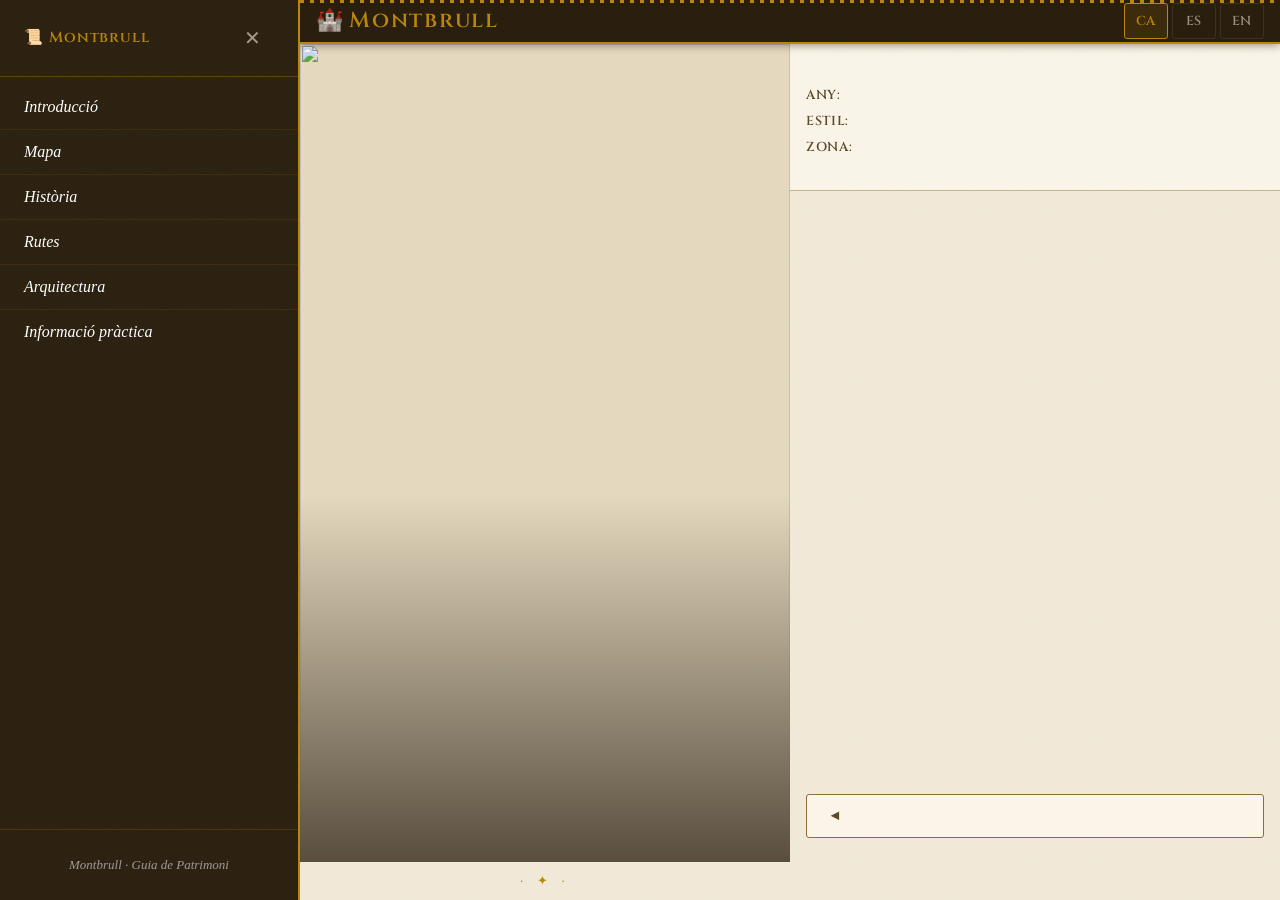
==== punt-interes.html @ 69610f84 "test" ====
<!DOCTYPE html>
<html lang="ca">
<head>
    <meta charset="UTF-8">
    <meta name="viewport" content="width=device-width, initial-scale=1">
    <!--
        El contingut d'aquesta pàgina depèn del paràmetre ?pi= de la URL.
        El JS actualitzarà <title>, <meta name="description"> i tots els
        camps de la fitxa en carregar via renderitzarFitxaPunt().
    -->
    <meta name="description" content="Fitxa d'un punt d'interès de Montbrull.">
    <meta name="theme-color" content="#2a1f0e">

    <title>Punt d'interès — Montbrull</title>

    <link rel="icon" href="data:image/svg+xml,<svg xmlns='http://www.w3.org/2000/svg' viewBox='0 0 100 100'><text y='.9em' font-size='90'>🏰</text></svg>">
    <link rel="stylesheet" href="estils.css">
</head>
<body>

    <!-- ============================================================
         MENÚ LATERAL
         Idèntic a index.html i zona.html.
         ============================================================ -->
    <nav id="menu-lateral"
         aria-label="Menú principal"
         aria-hidden="true">

        <div id="capçalera-menu">
            <span class="titol-menu">Montbrull</span>
            <button id="boto-tancar-menu"
                    aria-label="Tancar menú">✕</button>
        </div>

        <ul role="list">
            <li>
                <button data-seccio="introduccio"
                        aria-controls="seccio-contingut"
                        aria-expanded="false">
                    Introducció
                </button>
            </li>
            <li>
                <button data-seccio="mapa"
                        aria-current="false">
                    Mapa
                </button>
            </li>
            <li>
                <button data-seccio="historia"
                        aria-controls="seccio-contingut"
                        aria-expanded="false">
                    Història
                </button>
            </li>
            <li>
                <button data-seccio="rutes"
                        aria-controls="seccio-contingut"
                        aria-expanded="false">
                    Rutes
                </button>
            </li>
            <li>
                <button data-seccio="arquitectura"
                        aria-controls="seccio-contingut"
                        aria-expanded="false">
                    Arquitectura
                </button>
            </li>
            <li>
                <button data-seccio="informacio-practica"
                        aria-controls="seccio-contingut"
                        aria-expanded="false">
                    Informació pràctica
                </button>
            </li>
        </ul>

        <p id="peu-menu">Montbrull · Guia de Patrimoni</p>

    </nav><!-- /menu-lateral -->


    <div id="coberta-menu"
         aria-hidden="true"
         role="presentation"></div>


    <!-- ============================================================
         CONTINGUT PRINCIPAL
         ============================================================ -->
    <main id="contingut-principal">

        <!-- Capçalera sticky -->
        <header id="capçalera-principal">

            <button id="boto-menu"
                    aria-label="Obrir menú"
                    aria-controls="menu-lateral"
                    aria-expanded="false">☰</button>

            <h1 id="titol-poble">Montbrull</h1>

            <div id="selector-idioma"
                 role="group"
                 aria-label="Selecció d'idioma">
                <button data-idioma="ca"
                        aria-pressed="true"
                        aria-label="Català">CA</button>
                <button data-idioma="es"
                        aria-pressed="false"
                        aria-label="Castellà">ES</button>
                <button data-idioma="en"
                        aria-pressed="false"
                        aria-label="English">EN</button>
            </div>

        </header><!-- /capçalera-principal -->


        <!-- ========================================================
             FITXA DEL PUNT D'INTERÈS
             <article> és l'element semàntic correcte: la fitxa és
             un contingut autònom que té sentit per si mateix.
             Tot el contingut l'omple renderitzarFitxaPunt().
             ======================================================== -->
        <article id="fitxa-punt-interes"
                 aria-labelledby="nom-punt">

            <!-- ====================================================
                 IMATGE DESTACADA
                 src i alt els omple el JS (alt = nom del PI en
                 l'idioma actiu). L'onerror del JS substitueix la
                 imatge per un placeholder emoji si no existeix.
                 ==================================================== -->
            <div id="contenidor-imatge">
                <!--
                    src buit intencionadament: el JS el defineix.
                    Si el navegador intenta carregar src="" alguns
                    navegadors fan una petició al document arrel —
                    per evitar-ho usem src="data:," (URI mínima vàlida
                    que no dispara cap petició de xarxa).
                -->
                <img id="imatge-punt"
                     src="data:,"
                     alt=""
                     loading="eager"
                     decoding="async">
            </div><!-- /contenidor-imatge -->


            <!-- ====================================================
                 DETALLS: NOM, METADADES I ESTRELLES
                 ==================================================== -->
            <section id="detalls-punt"
                     aria-label="Informació del punt d'interès">

                <!-- El JS omple textContent d'aquest h1 -->
                <h1 id="nom-punt" aria-live="polite"></h1>

                <!--
                    Llista de definicions: etiqueta → valor.
                    Les <dt> usen data-i18n perquè el JS les tradueixi.
                    Les <dd> les omple el JS directament per id.
                -->
                <dl>
                    <dt data-i18n="any-construccio">Any:</dt>
                    <dd id="any-construccio"></dd>

                    <dt data-i18n="estil-arquitectonic">Estil:</dt>
                    <dd id="estil-arquitectonic"></dd>

                    <dt data-i18n="zona-pertany">Zona:</dt>
                    <dd id="zona-pertany"></dd>
                </dl>

                <!--
                    Bloc d'estrelles:
                    · role="img" → el lector de pantalla l'anuncia com a imatge
                    · aria-label → el JS hi posa "2 de 3 estrelles" (traduït)
                    · innerHTML  → el JS hi insereix les <span> de les estrelles
                                   i el badge de rellevància
                -->
                <div id="estrelles-rellevancia"
                     role="img"
                     aria-label=""></div>

            </section><!-- /detalls-punt -->


            <!-- ====================================================
                 DESCRIPCIÓ
                 El JS omple textContent de #text-descripcio
                 (mai innerHTML per seguretat: el text ve de dades).
                 La primera lletra capital la fa el CSS (::first-letter).
                 ==================================================== -->
            <section id="descripcio-punt"
                     aria-label="Descripció">

                <p id="text-descripcio" aria-live="polite"></p>

            </section><!-- /descripcio-punt -->


            <!-- ====================================================
                 SEPARADOR ORNAMENTAL
                 Decoració pura, invisible per a lectors de pantalla.
                 ==================================================== -->
            <div class="separador-ornamental" aria-hidden="true"></div>


            <!-- ====================================================
                 BOTÓ TORNAR
                 Torna a la pàgina anterior del historial.
                 El text el tradueix el JS via UI['tornar'].
                 Accessible amb teclat sense JS gràcies a onclick.
                 ==================================================== -->
            <button id="boto-tornar"
                    onclick="history.back()"
                    aria-label="Tornar a la llista de punts d'interès">
                <!-- El JS omple el textContent amb "◂ Tornar" traduït -->
            </button>

        </article><!-- /fitxa-punt-interes -->


        <!-- ========================================================
             SECCIÓ DE CONTINGUT DEL MENÚ LATERAL
             Apareix quan l'usuari obra una secció del menú.
             ======================================================== -->
        <section id="seccio-contingut"
                 aria-live="polite"
                 aria-atomic="false"
                 hidden>
        </section><!-- /seccio-contingut -->


    </main><!-- /contingut-principal -->


    <!-- ============================================================
         AVÍS SENSE JAVASCRIPT
         ============================================================ -->
    <noscript>
        <div style="padding:1.5rem;background:#f2ead8;border:2px solid #8b2e0a;
                    font-family:Georgia,serif;color:#1e1408;text-align:center;
                    position:fixed;top:0;left:0;right:0;z-index:9999;">
            <p lang="ca">⚠️ Aquesta aplicació requereix JavaScript per funcionar.</p>
            <p lang="es">⚠️ Esta aplicación requiere JavaScript para funcionar.</p>
            <p lang="en">⚠️ This application requires JavaScript to work.</p>
        </div>
    </noscript>


    <!-- ============================================================
         SCRIPTS — ordre obligatori: traduccions → zones → punts → funcions
         ============================================================ -->
    <script src="dades/traduccions.js"></script>
    <script src="dades/zones.js"></script>
    <script src="dades/punts.js"></script>
    <script src="funcions.js"></script>

</body>
</html>
---- estils.css ----
/* ============================================================
   estils.css — Montbrull, Guia de Punts d'Interès
   Ordre: variables → reset → base → components → utilitats
          → media queries
   Convenció: kebab-case en català, valors en rem excepte
   píxels de touch-target i z-index.
   ============================================================ */


/* ============================================================
   1. VARIABLES GLOBALS
   Modificar aquí per personalitzar tot l'aspecte visual.
   ============================================================ */

@import url('https://fonts.googleapis.com/css2?family=MedievalSharp&family=IM+Fell+English:ital@0;1&family=Cinzel:wght@400;600&display=swap');

:root {
    /* --- Paleta principal: pergamí i tinta vella --- */
    --color-fons:               #f2ead8;   /* pergamí clar */
    --color-fons-fosc:          #e4d8be;   /* pergamí fosc, superfícies elevades */
    --color-fons-menu:          #2a1f0e;   /* fusta de noguera */
    --color-text:               #1e1408;   /* tinta sèpia molt fosca */
    --color-text-suau:          #5c4a2a;   /* tinta sèpia mitjana */
    --color-text-invertit:      #f2ead8;   /* text sobre fons fosc */
    --color-text-menu:          #ffffff;   /* blanc pur: text del menú lateral */
    --color-accent:             #8b2e0a;   /* vermell oxid, tinta roja de scriptorium */
    --color-accent-clar:        #c4571e;   /* vermell clar, hover */
    --color-accent-or:          #b8860b;   /* or vell, detalls decoratius */
    --color-accent-or-clar:     #d4a820;   /* or brillant, hover */
    --color-superficie:         #faf5e8;   /* blanc pergamí, targetes */
    --color-vora:               #c8b48a;   /* vora pergamí */
    --color-vora-forta:         #8b6e3a;   /* vora marró */
    --color-ombra:              rgba(30, 20, 8, 0.18);
    --color-ombra-forta:        rgba(30, 20, 8, 0.40);
    --color-coberta:            rgba(20, 12, 4, 0.65);  /* fons fosc menú obert */

    /* --- Colors estrelles de rellevància --- */
    --color-estrella-activa:    #b8860b;   /* or vell */
    --color-estrella-buida:     #c8b48a;   /* pergamí fosc */

    /* --- Colors zones del mapa (per a SVG fill) --- */
    --color-zona-centre:        rgba(139, 46, 10,  0.18);
    --color-zona-moli:          rgba(15,  90, 60,  0.18);
    --color-zona-castell:       rgba(60,  40, 100, 0.18);
    --color-zona-vinyes:        rgba(80,  110, 20, 0.18);
    --color-zona-hover:         rgba(184, 134, 11, 0.30);

    /* --- Tipografia --- */
    --font-titol:    'Cinzel', 'Palatino Linotype', 'Book Antiqua', serif;
    --font-cos:      'IM Fell English', 'Palatino Linotype', Georgia, serif;
    --font-mono:     'Courier New', Courier, monospace;

    --mida-text-base:    1rem;        /* 16px */
    --mida-text-petit:   0.8125rem;   /* ~13px */
    --mida-text-mitja:   0.9375rem;   /* 15px */
    --mida-text-gran:    1.1875rem;   /* ~19px */
    --mida-titol-petit:  1.375rem;    /* ~22px */
    --mida-titol:        1.875rem;    /* 30px */
    --mida-titol-gran:   2.5rem;      /* 40px */
    --alçada-linia:      1.7;

    /* --- Espaiat --- */
    --espai-xs:     0.25rem;
    --espai-petit:  0.5rem;
    --espai-mitja:  1rem;
    --espai-gran:   1.5rem;
    --espai-extra:  2.25rem;
    --espai-doble:  3.5rem;

    /* --- Touch targets (accessibilitat mòbil, mínim 44px) --- */
    --mida-touch:   44px;

    /* --- Menú lateral --- */
    --amplada-menu:    288px;
    --durada-animacio: 260ms;
    --corba-animacio:  cubic-bezier(0.4, 0, 0.2, 1);

    /* --- Vores i radis --- */
    --radi-petit:   3px;
    --radi-mitja:   6px;
    --radi-gran:    10px;
    --amplada-vora: 1px;

    /* --- Decoració: patró de textura (SVG inline com a data URI) --- */
    --textura-fons: url("data:image/svg+xml,%3Csvg xmlns='http://www.w3.org/2000/svg' width='60' height='60'%3E%3Cfilter id='n'%3E%3CfeTurbulence type='fractalNoise' baseFrequency='0.9' numOctaves='4' stitchTiles='stitch'/%3E%3C/filter%3E%3Crect width='60' height='60' filter='url(%23n)' opacity='0.035'/%3E%3C/svg%3E");

    /* --- Z-index escala --- */
    --z-mapa:       1;
    --z-marcadors:  2;
    --z-coberta:    90;
    --z-menu:       100;
    --z-capçalera:  50;
}


/* ============================================================
   2. RESET I NORMALITZACIÓ
   ============================================================ */

*,
*::before,
*::after {
    box-sizing: border-box;
    margin: 0;
    padding: 0;
}

html {
    font-size: 16px;
    scroll-behavior: smooth;
    -webkit-text-size-adjust: 100%;  /* evita zoom de text iOS en rotar */
    text-size-adjust: 100%;
}

body {
    font-family:      var(--font-cos);
    font-size:        var(--mida-text-base);
    line-height:      var(--alçada-linia);
    color:            var(--color-text);
    background-color: var(--color-fons);
    background-image: var(--textura-fons);
    min-height:       100dvh;
    overflow-x:       hidden;
}

img,
svg {
    display: block;
    max-width: 100%;
}

ul, ol {
    list-style: none;
}

button {
    font-family: inherit;
    font-size:   inherit;
    color:       inherit;
    background:  none;
    border:      none;
    cursor:      pointer;
    line-height: inherit;
}

a {
    color: var(--color-accent);
    text-decoration: underline;
    text-underline-offset: 3px;
}

a:hover {
    color: var(--color-accent-clar);
}

/*
   L'atribut `hidden` ha de guanyar sempre.
   Cal !important perquè els selectors d'ID amb `display:flex`
   (#capçalera-zona, #barra-filtre…) tenen més especificitat que la
   regla `[hidden] { display: none }` del navegador i, sense això,
   els elements amagats seguirien sent visibles.
*/
[hidden] {
    display: none !important;
}

/* Focus visible per a tots els elements interactius */
:focus-visible {
    outline:        2px solid var(--color-accent-or);
    outline-offset: 3px;
    border-radius:  var(--radi-petit);
}

/* Zoom de text iOS: inputs sempre 16px */
input,
select,
textarea {
    font-size: 16px;
    font-family: var(--font-cos);
}

/* Redueix moviment per a usuaris sensibles */
@media (prefers-reduced-motion: reduce) {
    *,
    *::before,
    *::after {
        animation-duration:   0.01ms !important;
        transition-duration:  0.01ms !important;
    }
}


/* ============================================================
   3. TIPOGRAFIA BASE
   ============================================================ */

h1, h2, h3, h4 {
    font-family:  var(--font-titol);
    font-weight:  600;
    line-height:  1.25;
    color:        var(--color-text);
    letter-spacing: 0.02em;
}

h1 { font-size: var(--mida-titol); }
h2 { font-size: var(--mida-titol-petit); }
h3 { font-size: var(--mida-text-gran); font-weight: 400; }
h4 { font-size: var(--mida-text-base); font-weight: 400; letter-spacing: 0.06em; text-transform: uppercase; }

p {
    max-width: 65ch;
    margin-bottom: var(--espai-mitja);
}

p:last-child {
    margin-bottom: 0;
}

/* Cursiva per a atribucions i cites */
em {
    font-style: italic;
    color: var(--color-text-suau);
}

/* Separador decoratiu medieval: ❧ o ✦ */
hr {
    border: none;
    text-align: center;
    color: var(--color-accent-or);
    font-size: var(--mida-text-gran);
    margin: var(--espai-gran) 0;
}

hr::before {
    content: '✦';
    display: inline-block;
    letter-spacing: 0.5em;
}


/* ============================================================
   4. COMPONENT: CAPÇALERA PRINCIPAL
   ============================================================ */

#capçalera-principal {
    position:       sticky;
    top:            0;
    z-index:        var(--z-capçalera);
    display:        flex;
    align-items:    center;
    gap:            var(--espai-mitja);
    padding:        0 var(--espai-mitja);
    height:         var(--mida-touch);
    min-height:     var(--mida-touch);
    background-color: var(--color-fons-menu);
    border-bottom:  2px solid var(--color-accent-or);
    /* Ornament superior: filera de punts daurats */
    box-shadow:     0 2px 8px var(--color-ombra-forta);
}

#capçalera-principal::before {
    content: '';
    position: absolute;
    top: 0; left: 0; right: 0;
    height: 3px;
    background: repeating-linear-gradient(
        to right,
        var(--color-accent-or) 0px,
        var(--color-accent-or) 4px,
        transparent 4px,
        transparent 10px
    );
}

#titol-poble {
    font-family:    var(--font-titol);
    font-size:      var(--mida-text-gran);
    font-weight:    600;
    color:          var(--color-accent-or);
    letter-spacing: 0.08em;
    flex:           1;
    white-space:    nowrap;
    overflow:       hidden;
    text-overflow:  ellipsis;
}

/* Emoji de bandera/blasó davant del títol */
#titol-poble::before {
    content: '🏰 ';
    font-size: 1em;
    letter-spacing: 0;
}


/* ============================================================
   5. COMPONENT: BOTÓ MENÚ (hamburguesa)
   ============================================================ */

#boto-menu {
    display:        flex;
    align-items:    center;
    justify-content: center;
    min-width:      var(--mida-touch);
    min-height:     var(--mida-touch);
    font-size:      1.375rem;
    color:          var(--color-text-invertit);
    border-radius:  var(--radi-petit);
    transition:     color var(--durada-animacio) ease,
                    background-color var(--durada-animacio) ease;
    flex-shrink:    0;
}

#boto-menu:hover,
#boto-menu:focus-visible {
    color:            var(--color-accent-or);
    background-color: rgba(255, 255, 255, 0.08);
}


/* ============================================================
   6. COMPONENT: SELECTOR D'IDIOMA
   ============================================================ */

#selector-idioma {
    display:   flex;
    gap:       var(--espai-xs);
    flex-shrink: 0;
}

#selector-idioma button {
    min-width:      var(--mida-touch);
    min-height:     calc(var(--mida-touch) - 8px);
    padding:        0 var(--espai-petit);
    font-family:    var(--font-titol);
    font-size:      var(--mida-text-petit);
    font-weight:    600;
    letter-spacing: 0.06em;
    color:          var(--color-text-invertit);
    border:         1px solid rgba(255, 255, 255, 0.15);
    border-radius:  var(--radi-petit);
    opacity:        0.55;
    transition:     opacity var(--durada-animacio) ease,
                    border-color var(--durada-animacio) ease,
                    color var(--durada-animacio) ease;
}

#selector-idioma button:hover {
    opacity: 0.85;
    border-color: rgba(255, 255, 255, 0.35);
}

#selector-idioma button[aria-pressed="true"] {
    opacity:         1;
    color:           var(--color-accent-or);
    border-color:    var(--color-accent-or);
    background-color: rgba(184, 134, 11, 0.12);
}


/* ============================================================
   7. COMPONENT: MENÚ LATERAL (drawer)
   ============================================================ */

/* --- Coberta fosca darrere el menú (mòbil) --- */
#coberta-menu {
    display:          none;
    position:         fixed;
    inset:            0;
    background-color: var(--color-coberta);
    z-index:          var(--z-coberta);
    opacity:          0;
    transition:       opacity var(--durada-animacio) var(--corba-animacio);
}

#coberta-menu.visible {
    display: block;
}

#coberta-menu.activa {
    opacity: 1;
}

/* --- Drawer --- */
#menu-lateral {
    position:         fixed;
    top:              0;
    left:             0;
    height:           100%;
    width:            var(--amplada-menu);
    background-color: var(--color-fons-menu);
    background-image: var(--textura-fons);
    border-right:     2px solid var(--color-accent-or);
    transform:        translateX(-100%);
    transition:       transform var(--durada-animacio) var(--corba-animacio);
    z-index:          var(--z-menu);
    overflow-y:       auto;
    overscroll-behavior: contain;
    display:          flex;
    flex-direction:   column;
}

/* Ornament vertical esquerre (filera de diamants) */
#menu-lateral::after {
    content: '';
    position: absolute;
    top: 0; right: -2px; bottom: 0;
    width: 2px;
    background: repeating-linear-gradient(
        to bottom,
        var(--color-accent-or) 0px,
        var(--color-accent-or) 4px,
        transparent 4px,
        transparent 12px
    );
    pointer-events: none;
}

#menu-lateral.obert {
    transform: translateX(0);
}

/* --- Capçalera del menú --- */
#capçalera-menu {
    display:     flex;
    align-items: center;
    justify-content: space-between;
    padding:     var(--espai-mitja) var(--espai-gran);
    border-bottom: 1px solid rgba(184, 134, 11, 0.35);
    min-height:  var(--mida-touch);
    flex-shrink: 0;
}

#capçalera-menu .titol-menu {
    font-family:    var(--font-titol);
    font-size:      var(--mida-text-mitja);
    font-weight:    600;
    color:          var(--color-accent-or);
    letter-spacing: 0.06em;
}

/* Emoji de pergamí davant del nom del menú */
#capçalera-menu .titol-menu::before {
    content: '📜 ';
}

#boto-tancar-menu {
    min-width:  var(--mida-touch);
    min-height: var(--mida-touch);
    display:    flex;
    align-items: center;
    justify-content: center;
    font-size:  1.25rem;
    color:      var(--color-text-invertit);
    opacity:    0.6;
    border-radius: var(--radi-petit);
    transition: opacity var(--durada-animacio) ease;
}

#boto-tancar-menu:hover,
#boto-tancar-menu:focus-visible {
    opacity: 1;
    color: var(--color-accent-or);
}

/* --- Llista de navegació del menú --- */
#menu-lateral ul {
    padding: var(--espai-petit) 0;
    flex: 1;
}

#menu-lateral ul li {
    border-bottom: 1px solid rgba(184, 134, 11, 0.12);
}

#menu-lateral ul li:last-child {
    border-bottom: none;
}

#menu-lateral ul li button {
    display:     flex;
    align-items: center;
    gap:         var(--espai-mitja);
    width:       100%;
    min-height:  var(--mida-touch);
    padding:     var(--espai-petit) var(--espai-gran);
    font-family: var(--font-cos);
    font-size:   var(--mida-text-base);
    font-style:  italic;
    /* Blanc pur per a màxima llegibilitat sobre el fons fosc del menú */
    color:       var(--color-text-menu);
    text-align:  left;
    transition:  color var(--durada-animacio) ease,
                 background-color var(--durada-animacio) ease,
                 padding-left var(--durada-animacio) ease;
}

/*
   Icona de cada secció.
   IMPORTANT: l'emoji l'insereix funcions.js dins d'un <span class="icona-seccio">
   llegint EMOJIS_SECCIONS. NO s'ha d'afegir també per CSS amb ::before,
   o l'emoji apareixeria duplicat.
*/
#menu-lateral ul li button .icona-seccio {
    font-style:  normal;
    font-size:   1.15em;
    flex-shrink: 0;
    opacity:     0.85;
    transition:  opacity var(--durada-animacio) ease;
}

#menu-lateral ul li button:hover,
#menu-lateral ul li button:focus-visible,
#menu-lateral ul li button[aria-current="true"] {
    color:            var(--color-accent-or-clar);
    background-color: rgba(184, 134, 11, 0.16);
    padding-left:     calc(var(--espai-gran) + var(--espai-petit));
}

/*
   La secció activa porta, a més, una barra daurada a l'esquerra
   perquè es distingeixi de l'estat de hover.
*/
#menu-lateral ul li button[aria-current="true"] {
    box-shadow: inset 3px 0 0 var(--color-accent-or);
    font-style: normal;
    font-weight: 600;
}

#menu-lateral ul li button:hover .icona-seccio,
#menu-lateral ul li button:focus-visible .icona-seccio,
#menu-lateral ul li button[aria-current="true"] .icona-seccio {
    opacity: 1;
}

/* Peu del menú: crèdits / versió */
#peu-menu {
    padding:     var(--espai-gran);
    border-top:  1px solid rgba(184, 134, 11, 0.20);
    font-size:   var(--mida-text-petit);
    color:       rgba(255, 255, 255, 0.55);
    text-align:  center;
    font-style:  italic;
    flex-shrink: 0;
}


/* ============================================================
   8. COMPONENT: ÀREA DE CONTINGUT PRINCIPAL
   ============================================================ */

#contingut-principal {
    display:   flex;
    flex-direction: column;
    min-height: 100dvh;
}


/* ============================================================
   9. COMPONENT: SECCIÓ MAPA (index.html)
   ============================================================ */

#seccio-mapa {
    flex:       1;
    position:   relative;
    background-color: #d8cdb0;   /* color terrós neutre sota el SVG */
    border-bottom: 1px solid var(--color-vora-forta);
}

/* Marc decoratiu al voltant del mapa */
#seccio-mapa::before {
    content:  '';
    position: absolute;
    inset:    var(--espai-petit);
    border:   1px solid var(--color-accent-or);
    pointer-events: none;
    z-index:  var(--z-marcadors);
    opacity:  0.4;
}

#mapa-poble {
    width:   100%;
    height:  100%;
    display: block;
}

/* --- Zones clicables del mapa SVG --- */
.zona-clicable {
    cursor:  pointer;
    outline: none;   /* el focus-visible el gestiona el SVG pare */
}

.zona-clicable path,
.zona-clicable polygon {
    /*
       Sobre una fotografia cal un farciment molt lleu i un contorn
       blanc translúcid: així la zona es distingeix sense tapar
       el mapa que hi ha a sota.
    */
    fill:             rgba(255, 255, 255, 0.10);
    stroke:           rgba(255, 255, 255, 0.75);
    stroke-width:     0.6;
    stroke-dasharray: 1.5 1;
    transition:   fill var(--durada-animacio) ease,
                  stroke var(--durada-animacio) ease,
                  stroke-width var(--durada-animacio) ease;
}

.zona-clicable text,
.etiqueta-zona {
    font-family: var(--font-titol);
    font-size:   4px;   /* unitats del viewBox */
    font-weight: 600;
    fill:        #ffffff;
    letter-spacing: 0.05em;
    text-anchor: middle;
    pointer-events: none;
    /*
       Contorn fosc perquè el text es llegeixi sobre qualsevol
       fotografia, clara o fosca. paint-order fa que el traç
       es pinti DARRERE del farciment i no el mengi.
    */
    paint-order:  stroke;
    stroke:       rgba(20, 12, 4, 0.85);
    stroke-width: 1.1px;
    stroke-linejoin: round;
}

.zona-clicable:hover path,
.zona-clicable:hover polygon,
.zona-clicable:focus-visible path,
.zona-clicable:focus-visible polygon {
    fill:             var(--color-zona-hover);
    stroke:           var(--color-accent-or-clar);
    stroke-width:     1;
    stroke-dasharray: none;   /* contorn continu en passar-hi per sobre */
}

.zona-clicable:hover text,
.zona-clicable:focus-visible text {
    fill: var(--color-accent-or-clar);
}

/*
   NOTA: sobre una fotografia no s'apliquen colors de farciment per
   zona; taparien el mapa. Si el teu mapa és un dibuix pla i vols
   distingir les zones amb color, descomenta aquest bloc:

   .zona-clicable[data-id-zona="zona-centre"]  path    { fill: var(--color-zona-centre); }
   .zona-clicable[data-id-zona="zona-moli"]    path    { fill: var(--color-zona-moli); }
   .zona-clicable[data-id-zona="zona-castell"] polygon { fill: var(--color-zona-castell); }
   .zona-clicable[data-id-zona="zona-vinyes"]  path    { fill: var(--color-zona-vinyes); }
*/


/* ============================================================
   10. COMPONENT: SECCIÓ CONTINGUT (seccions del menú)
   ============================================================ */

/*
   Quan una secció del menú està activa, aquest panell substitueix
   la vista de mapa i ocupa tot l'espai disponible. El `flex: 1`
   fa que empenyi el peu cap avall encara que el text sigui curt.
*/
#seccio-contingut {
    flex:       1;
    padding:    var(--espai-gran) var(--espai-mitja) var(--espai-extra);
    background-color: var(--color-superficie);
    background-image: var(--textura-fons);
    animation:  entrar-contingut 0.25s ease forwards;
    /* Text llegible: amplada màxima i centrat en pantalles grans */
    max-width:  72ch;
    margin:     0 auto;
    width:      100%;
}

@keyframes entrar-contingut {
    from { opacity: 0; transform: translateY(8px); }
    to   { opacity: 1; transform: translateY(0); }
}

/* Títol de la secció activa */
#seccio-contingut h2 {
    font-size:    var(--mida-titol-petit);
    color:        var(--color-accent);
    margin-bottom: var(--espai-mitja);
    padding-bottom: var(--espai-petit);
    border-bottom: 1px solid var(--color-vora);
}

/* Contingut HTML generat per JS */
#seccio-contingut p {
    color: var(--color-text-suau);
    font-size: var(--mida-text-base);
}

#seccio-contingut ul,
#seccio-contingut ol {
    list-style:  disc;
    padding-left: var(--espai-gran);
    margin-bottom: var(--espai-mitja);
    color: var(--color-text-suau);
}

#seccio-contingut li {
    margin-bottom: var(--espai-petit);
    line-height: var(--alçada-linia);
}

#seccio-contingut strong {
    font-weight: 600;
    color: var(--color-text);
}


/* ============================================================
   11. COMPONENT: MAPA DE ZONA (zona.html)
   ============================================================ */

#capçalera-zona {
    display:     flex;
    align-items: center;
    gap:         var(--espai-mitja);
    padding:     var(--espai-mitja);
    background-color: var(--color-fons-fosc);
    border-bottom: 1px solid var(--color-vora-forta);
    min-height:  var(--mida-touch);
}

#nom-zona {
    font-size:  var(--mida-text-gran);
    flex:       1;
    font-style: italic;
}

/* Boto tornar (compartit entre pàgines) */
.boto-tornar {
    display:        flex;
    align-items:    center;
    gap:            var(--espai-xs);
    min-width:      var(--mida-touch);
    min-height:     var(--mida-touch);
    padding:        0 var(--espai-mitja);
    font-family:    var(--font-titol);
    font-size:      var(--mida-text-petit);
    font-weight:    600;
    letter-spacing: 0.05em;
    color:          var(--color-text-suau);
    border:         1px solid var(--color-vora);
    border-radius:  var(--radi-petit);
    background-color: var(--color-superficie);
    transition:     color var(--durada-animacio) ease,
                    border-color var(--durada-animacio) ease,
                    background-color var(--durada-animacio) ease;
    flex-shrink:    0;
}

.boto-tornar::before {
    content:   '◂';
    font-size: 0.9em;
}

.boto-tornar:hover,
.boto-tornar:focus-visible {
    color:            var(--color-accent);
    border-color:     var(--color-accent);
    background-color: rgba(139, 46, 10, 0.06);
}

/* Mapa de zona */
/*
   La proporció d'aquest contenidor la fixa funcions.js amb
   `style.aspectRatio = "100 / <alcadaViewBox>"`, llegint el valor
   de la zona a zones.js. Així la imatge no es deforma ni es retalla,
   i l'espai queda reservat abans de carregar-la (sense salts de layout).
   Per això aquí NO s'hi posa cap max-height ni aspect-ratio fix.
*/
#contenidor-mapa-zona {
    position:   relative;
    background-color: #d8cdb0;
    overflow:   hidden;
}

#mapa-zona {
    width:  100%;
    height: auto;
    display: block;
}

/*
   Marcadors dels PIs sobre el mapa de zona.

   ATENCIÓ: aquests elements són SVG, no HTML. funcions.js genera,
   dins de #mapa-zona, aquesta estructura per a cada punt d'interès:

     <g class="marcador-punt" data-estrelles="3" role="button" tabindex="0">
       <circle class="cercle-marcador" cx=".." cy=".." r=".."/>
       <text   class="text-marcador"   x=".."  y="..">⚜️</text>
     </g>

   L'emoji i el radi els posa el JS (EMOJI_MARCADOR_BASE /
   EMOJI_MARCADOR_IMPRESCINDIBLE). El CSS NO ha d'afegir cap emoji
   amb ::before o apareixeria duplicat.
   En SVG no funcionen position/width/height: cal usar transform,
   transform-box i transform-origin.
*/
.marcador-punt {
    cursor: pointer;
    transform-box:    fill-box;
    transform-origin: center center;
    transition: transform var(--durada-animacio) ease,
                filter    var(--durada-animacio) ease;
    filter: drop-shadow(0 0.3px 0.6px var(--color-ombra-forta));
}

.marcador-punt .cercle-marcador {
    fill:         var(--color-superficie);
    stroke:       var(--color-accent);
    stroke-width: 0.6;
    opacity:      0.9;
    transition:   fill   var(--durada-animacio) ease,
                  stroke var(--durada-animacio) ease,
                  opacity var(--durada-animacio) ease;
}

.marcador-punt .text-marcador {
    pointer-events: none;   /* el clic el rep el <g>, no el text */
    user-select:    none;
}

/* Hover i focus: creix lleugerament i el cercle s'omple d'or */
.marcador-punt:hover,
.marcador-punt:focus-visible {
    transform: scale(1.18) translateY(-0.6px);
    filter:    drop-shadow(0 0.8px 1.6px var(--color-ombra-forta));
}

.marcador-punt:hover .cercle-marcador,
.marcador-punt:focus-visible .cercle-marcador {
    fill:    var(--color-accent-or);
    stroke:  var(--color-accent);
    opacity: 1;
}

/* Diferenciació visual per rellevància: els imprescindibles destaquen més */
.marcador-punt[data-estrelles="1"] .cercle-marcador { opacity: 0.75; stroke-width: 0.4; }
.marcador-punt[data-estrelles="2"] .cercle-marcador { opacity: 0.85; stroke-width: 0.5; }
.marcador-punt[data-estrelles="3"] .cercle-marcador { opacity: 1;    stroke-width: 0.8; }


/* ============================================================
   12. COMPONENT: FILTRE D'ESTRELLES (zona.html)
   ============================================================ */

#barra-filtre {
    display:     flex;
    align-items: center;
    gap:         var(--espai-petit);
    padding:     var(--espai-petit) var(--espai-mitja);
    background-color: var(--color-fons-fosc);
    border-bottom: 1px solid var(--color-vora);
    overflow-x:  auto;
    scrollbar-width: none;
}

#barra-filtre::-webkit-scrollbar {
    display: none;
}

#barra-filtre .etiqueta-filtre {
    font-size:      var(--mida-text-petit);
    font-family:    var(--font-titol);
    color:          var(--color-text-suau);
    letter-spacing: 0.04em;
    white-space:    nowrap;
    flex-shrink:    0;
}

#filtre-estrelles {
    display:    flex;
    gap:        var(--espai-xs);
    flex-shrink: 0;
}

#filtre-estrelles button {
    min-height:     var(--mida-touch);
    padding:        0 var(--espai-mitja);
    font-family:    var(--font-titol);
    font-size:      var(--mida-text-petit);
    font-weight:    600;
    color:          var(--color-text-suau);
    border:         1px solid var(--color-vora);
    border-radius:  var(--radi-petit);
    background-color: var(--color-superficie);
    white-space:    nowrap;
    transition:     all var(--durada-animacio) ease;
}

#filtre-estrelles button:hover {
    border-color:     var(--color-accent-or);
    color:            var(--color-accent);
    background-color: rgba(184, 134, 11, 0.08);
}

#filtre-estrelles button[aria-pressed="true"] {
    border-color:     var(--color-accent-or);
    color:            var(--color-fons-menu);
    background-color: var(--color-accent-or);
}


/* ============================================================
   13. COMPONENT: LLISTA DE PUNTS D'INTERÈS (zona.html)
   ============================================================ */

#llista-punts {
    padding: var(--espai-mitja);
    display: flex;
    flex-direction: column;
    gap: var(--espai-mitja);
}

/*
   Cada targeta va dins d'un <li> (obligatori en un <ul role="list">).
   El <li> ha de ser flex perquè el <button> de dins ocupi tota l'amplada.
*/
#llista-punts > li {
    display: flex;
}

/* Targeta d'un punt d'interès a la llista */
.targeta-punt {
    display:          flex;
    gap:              var(--espai-mitja);
    padding:          var(--espai-mitja);
    background-color: var(--color-superficie);
    background-image: var(--textura-fons);
    border:           1px solid var(--color-vora);
    border-left:      3px solid var(--color-accent-or);
    border-radius:    var(--radi-petit);
    cursor:           pointer;
    transition:       border-color var(--durada-animacio) ease,
                      box-shadow var(--durada-animacio) ease,
                      transform var(--durada-animacio) ease;
    text-align:       left;
    width:            100%;
}

.targeta-punt:hover,
.targeta-punt:focus-visible {
    border-color:     var(--color-accent);
    border-left-color: var(--color-accent);
    box-shadow:       0 3px 12px var(--color-ombra);
    transform:        translateX(2px);
}

.targeta-punt .miniatura {
    width:         72px;
    height:        72px;
    object-fit:    cover;
    border-radius: var(--radi-petit);
    border:        1px solid var(--color-vora);
    flex-shrink:   0;
}

/* Placeholder si no hi ha imatge */
.targeta-punt .miniatura-absent {
    width:            72px;
    height:           72px;
    background-color: var(--color-fons-fosc);
    border:           1px solid var(--color-vora);
    border-radius:    var(--radi-petit);
    display:          flex;
    align-items:      center;
    justify-content:  center;
    font-size:        1.75rem;
    flex-shrink:      0;
    color:            var(--color-vora-forta);
}

.targeta-punt .info-punt {
    flex:     1;
    min-width: 0;
}

.targeta-punt .nom-punt-targeta {
    font-family:   var(--font-titol);
    font-size:     var(--mida-text-base);
    font-weight:   600;
    color:         var(--color-text);
    white-space:   nowrap;
    overflow:      hidden;
    text-overflow: ellipsis;
    margin-bottom: var(--espai-xs);
}

.targeta-punt .estil-punt {
    font-size:  var(--mida-text-petit);
    font-style: italic;
    color:      var(--color-text-suau);
    margin-bottom: var(--espai-xs);
}

.targeta-punt .any-punt {
    font-size:  var(--mida-text-petit);
    color:      var(--color-text-suau);
    font-family: var(--font-titol);
    letter-spacing: 0.03em;
}

.targeta-punt .any-punt::before {
    content: '🗓 ';
    font-size: 0.9em;
}

/* Missatge de "cap resultat" */
#missatge-sense-resultats {
    /* És un <li> dins de #llista-punts: ha d'ocupar tota l'amplada */
    flex: 1;
    display: block;
    text-align: center;
    padding:    var(--espai-doble) var(--espai-mitja);
    color:      var(--color-text-suau);
    font-style: italic;
    font-size:  var(--mida-text-gran);
}

#missatge-sense-resultats::before {
    content: '🔍\A';
    white-space: pre;
    display: block;
    font-size: 2.5rem;
    margin-bottom: var(--espai-mitja);
    font-style: normal;
}


/* ============================================================
   14. COMPONENT: FITXA DE PUNT D'INTERÈS (punt-interes.html)
   ============================================================ */

#fitxa-punt-interes {
    display:        flex;
    flex-direction: column;
    min-height:     100dvh;
}

/* Imatge destacada */
#contenidor-imatge {
    position:    relative;
    width:       100%;
    aspect-ratio: 4 / 3;
    overflow:    hidden;
    background-color: var(--color-fons-fosc);
    flex-shrink: 0;
}

#imatge-punt {
    width:      100%;
    height:     100%;
    object-fit: cover;
    display:    block;
    /* Vinyeta als costats per donar profunditat */
    mask-image: linear-gradient(
        to bottom,
        black 60%,
        transparent 100%
    );
    -webkit-mask-image: linear-gradient(
        to bottom,
        black 60%,
        transparent 100%
    );
}

/* Gradient sobre la imatge per llegibilitat del títol */
#contenidor-imatge::after {
    content:  '';
    position: absolute;
    bottom:   0; left: 0; right: 0;
    height:   45%;
    background: linear-gradient(transparent, rgba(30, 20, 8, 0.7));
    pointer-events: none;
}

/* Detalls del PI: nom, any, estil, estrelles */
#detalls-punt {
    padding:          var(--espai-gran) var(--espai-mitja) var(--espai-mitja);
    background-color: var(--color-superficie);
    background-image: var(--textura-fons);
    border-bottom:    1px solid var(--color-vora);
}

#nom-punt {
    font-size:    var(--mida-titol);
    color:        var(--color-accent);
    margin-bottom: var(--espai-mitja);
    line-height:  1.15;
}

/* Taula de metadades (any, estil, zona) */
#detalls-punt dl {
    display:   grid;
    grid-template-columns: auto 1fr;
    gap:       var(--espai-xs) var(--espai-mitja);
    margin-bottom: var(--espai-mitja);
}

#detalls-punt dt {
    font-family:    var(--font-titol);
    font-size:      var(--mida-text-petit);
    font-weight:    600;
    letter-spacing: 0.05em;
    color:          var(--color-text-suau);
    text-transform: uppercase;
    align-self:     center;
}

#detalls-punt dd {
    font-size:  var(--mida-text-base);
    color:      var(--color-text);
    font-style: italic;
}

/* Estrelles de rellevància */
#estrelles-rellevancia {
    display:    flex;
    gap:        3px;
    font-size:  1.25rem;
    margin-top: var(--espai-petit);
    line-height: 1;
}

.estrella-activa  { color: var(--color-estrella-activa); }
.estrella-buida   { color: var(--color-estrella-buida); }

/* Badge de rellevància amb text */
.badge-rellevancia {
    display:          inline-flex;
    align-items:      center;
    gap:              var(--espai-xs);
    padding:          var(--espai-xs) var(--espai-petit);
    background-color: rgba(184, 134, 11, 0.12);
    border:           1px solid var(--color-accent-or);
    border-radius:    var(--radi-petit);
    font-family:      var(--font-titol);
    font-size:        var(--mida-text-petit);
    font-weight:      600;
    color:            var(--color-accent-or);
    letter-spacing:   0.04em;
    margin-top:       var(--espai-petit);
}

/* Bloc de descripció */
#descripcio-punt {
    flex:    1;
    padding: var(--espai-gran) var(--espai-mitja);
    background-color: var(--color-fons);
    background-image: var(--textura-fons);
}

/* Primera lletra capital en estil medieval */
#text-descripcio::first-letter {
    font-family:    var(--font-titol);
    font-size:      3.2em;
    font-weight:    600;
    color:          var(--color-accent);
    float:          left;
    line-height:    0.8;
    margin-right:   0.08em;
    margin-top:     0.05em;
}

#text-descripcio {
    font-size:  var(--mida-text-base);
    color:      var(--color-text);
    max-width:  100%;
    line-height: var(--alçada-linia);
	white-space: pre-line;
}

/* Botó tornar a la fitxa */
#boto-tornar {
    composes: boto-tornar;   /* herència semàntica via JS que afegirà classe */
    display:        flex;
    align-items:    center;
    gap:            var(--espai-xs);
    margin:         var(--espai-gran) var(--espai-mitja);
    min-height:     var(--mida-touch);
    padding:        0 var(--espai-gran);
    font-family:    var(--font-titol);
    font-size:      var(--mida-text-mitja);
    font-weight:    600;
    letter-spacing: 0.05em;
    color:          var(--color-text-suau);
    border:         1px solid var(--color-vora-forta);
    border-radius:  var(--radi-petit);
    background-color: var(--color-superficie);
    align-self:     flex-start;
    transition:     all var(--durada-animacio) ease;
}

#boto-tornar::before {
    content: '◂ ';
}

#boto-tornar:hover,
#boto-tornar:focus-visible {
    color:            var(--color-accent);
    border-color:     var(--color-accent);
    background-color: rgba(139, 46, 10, 0.06);
}


/* ============================================================
   15. UTILITATS
   ============================================================ */

/* Amagat visualment però llegible per lectors de pantalla */
.sr-only {
    position: absolute;
    width: 1px; height: 1px;
    padding: 0; margin: -1px;
    overflow: hidden;
    clip: rect(0,0,0,0);
    white-space: nowrap;
    border: 0;
}

/* Animació d'entrada genèrica */
.entrar {
    animation: entrar-contingut 0.3s ease forwards;
}

/* Separador ornamental reutilitzable */
.separador-ornamental {
    text-align: center;
    color:      var(--color-accent-or);
    font-size:  var(--mida-text-petit);
    letter-spacing: 0.4em;
    user-select: none;
    padding: var(--espai-petit) 0;
}

.separador-ornamental::before {
    content: '· ✦ ·';
}

/* Touch-targets mínims per a tot element interactiu */
button,
.zona-clicable,
.marcador-punt,
[role="button"] {
    min-width:  var(--mida-touch);
    min-height: var(--mida-touch);
    cursor:     pointer;
}


/* ============================================================
   16. MEDIA QUERIES — MOBILE-FIRST
   ============================================================ */

/* ── Tauleta (768px+) ────────────────────────────────────── */
@media (min-width: 768px) {

    /* El menú lateral deixa de ser un drawer i es queda fix */
    #menu-lateral {
        position:  sticky;
        top:       0;
        height:    100dvh;
        transform: none !important;   /* mai amagat en tauleta */
    }

    /* La coberta no té sentit en tauleta */
    #coberta-menu {
        display: none !important;
    }

    /* El botó d'hamburguesa s'amaga */
    #boto-menu {
        display: none;
    }

    /* Layout de dues columnes: menú + contingut */
    body {
        display: grid;
        grid-template-columns: var(--amplada-menu) 1fr;
        grid-template-rows: auto 1fr;
    }

    /* La capçalera ocupa tota l'amplada */
    #capçalera-principal {
        grid-column: 1 / -1;
    }

    #menu-lateral {
        grid-column: 1;
        grid-row:    2;
    }

    #contingut-principal {
        grid-column: 2;
        grid-row:    2;
    }

    /* Mapa de zona: aspecte fix per aprofitar l'espai */
    /*
       En pantalles grans limitem l'ALÇADA en píxels perquè un mapa
       molt apaïsat no ompli tota la pantalla, però mantenim la
       proporció que ha fixat el JS.
    */
    #contenidor-mapa-zona {
        max-height: 60vh;
    }

    #mapa-zona {
        max-height: 60vh;
        width: auto;
        margin: 0 auto;
    }

    /* Fitxa PI: layout horitzontal */
    #fitxa-punt-interes {
        display: grid;
        grid-template-columns: 1fr 1fr;
        grid-template-rows:    auto auto 1fr;
        min-height: calc(100dvh - var(--mida-touch));
    }

    #contenidor-imatge {
        grid-column:  1;
        grid-row:     1 / 4;
        aspect-ratio: auto;
        height:       100%;
    }

    #detalls-punt {
        grid-column: 2;
        grid-row:    1;
    }

    #descripcio-punt {
        grid-column: 2;
        grid-row:    2;
    }

    #boto-tornar {
        grid-column: 2;
        grid-row:    3;
        align-self:  end;
    }
}

/* ── Escriptori gran (1200px+) ───────────────────────────── */
@media (min-width: 1200px) {

    :root {
        --amplada-menu: 300px;
    }

    #titol-poble {
        font-size: var(--mida-titol-petit);
    }

    #contenidor-imatge {
        aspect-ratio: 3 / 4;  /* imatge més alta en escriptori */
    }

    /* Llista de PIs: dues columnes */
    #llista-punts {
        display:               grid;
        grid-template-columns: 1fr 1fr;
        gap:                   var(--espai-mitja);
    }
}
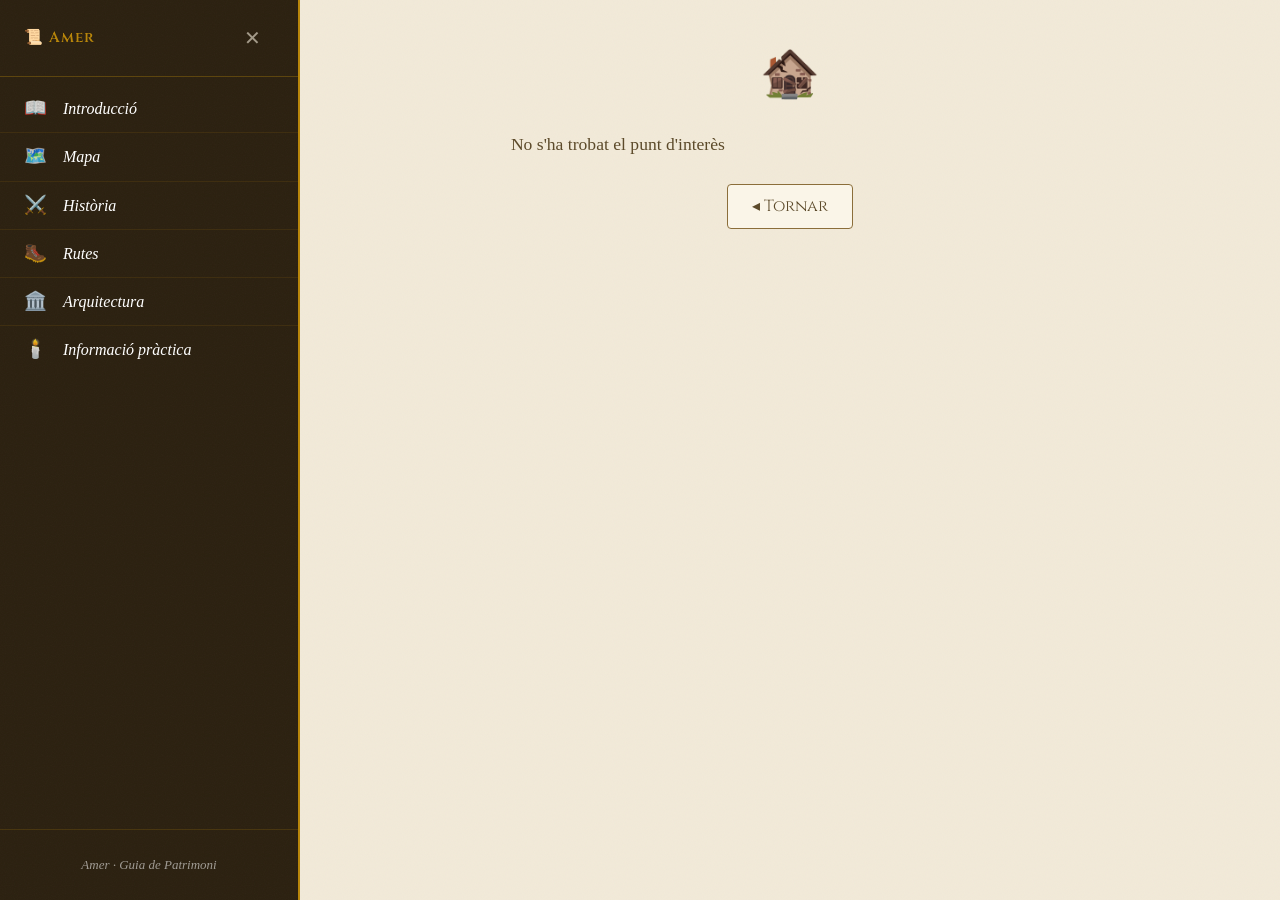
==== commit 6bc4b722: "VERSIO LAURA" ====
--- a/punt-interes.html
+++ b/punt-interes.html
@@ -8,10 +8,10 @@
         El JS actualitzarà <title>, <meta name="description"> i tots els
         camps de la fitxa en carregar via renderitzarFitxaPunt().
     -->
-    <meta name="description" content="Fitxa d'un punt d'interès de Montbrull.">
+    <meta name="description" content="Fitxa d'un punt d'interès d'Amer.">
     <meta name="theme-color" content="#2a1f0e">
 
-    <title>Punt d'interès — Montbrull</title>
+    <title>Punt d'interès — Amer</title>
 
     <link rel="icon" href="data:image/svg+xml,<svg xmlns='http://www.w3.org/2000/svg' viewBox='0 0 100 100'><text y='.9em' font-size='90'>🏰</text></svg>">
     <link rel="stylesheet" href="estils.css">
@@ -27,7 +27,7 @@
          aria-hidden="true">
 
         <div id="capçalera-menu">
-            <span class="titol-menu">Montbrull</span>
+            <span class="titol-menu">Amer</span>
             <button id="boto-tancar-menu"
                     aria-label="Tancar menú">✕</button>
         </div>
@@ -76,7 +76,7 @@
             </li>
         </ul>
 
-        <p id="peu-menu">Montbrull · Guia de Patrimoni</p>
+        <p id="peu-menu">Amer · Guia de Patrimoni</p>
 
     </nav><!-- /menu-lateral -->
 
@@ -99,7 +99,7 @@
                     aria-controls="menu-lateral"
                     aria-expanded="false">☰</button>
 
-            <h1 id="titol-poble">Montbrull</h1>
+            <h1 id="titol-poble">Amer</h1>
 
             <div id="selector-idioma"
                  role="group"
--- a/estils.css
+++ b/estils.css
@@ -43,7 +43,12 @@
     --color-zona-moli:          rgba(15,  90, 60,  0.18);
     --color-zona-castell:       rgba(60,  40, 100, 0.18);
     --color-zona-vinyes:        rgba(80,  110, 20, 0.18);
-    --color-zona-hover:         rgba(184, 134, 11, 0.30);
+
+    /* --- Zones del mapa: groc per defecte, lila al hover --- */
+    --color-zona-defecte:       rgba(184, 134, 11, 0.22);   /* or vell translúcid */
+    --color-zona-defecte-vora:  rgba(184, 134, 11, 0.85);   /* contorn or vell */
+    --color-zona-hover:         rgba(157, 111, 209, 0.38);  /* lavanda translúcida */
+    --color-zona-hover-vora:    #9d6fd1;                    /* lavanda plena */
 
     /* --- Tipografia --- */
     --font-titol:    'Cinzel', 'Palatino Linotype', 'Book Antiqua', serif;
@@ -566,20 +571,20 @@
     border-bottom: 1px solid var(--color-vora-forta);
 }
 
-/* Marc decoratiu al voltant del mapa */
-#seccio-mapa::before {
-    content:  '';
-    position: absolute;
-    inset:    var(--espai-petit);
-    border:   1px solid var(--color-accent-or);
-    pointer-events: none;
-    z-index:  var(--z-marcadors);
-    opacity:  0.4;
-}
+/* NOTA: s'ha retirat el marc decoratiu (#seccio-mapa::before)
+   per deixar el mapa a sang, sense recuadre al voltant. */
 
 #mapa-poble {
     width:   100%;
-    height:  100%;
+    /*
+       height:auto fa que el SVG ocupi l'alçada que li correspon per
+       la proporció del seu viewBox, i que quedi ancorat a dalt de la
+       secció (que segueix sent flexible amb flex:1). Així evitem que
+       el navegador el centri verticalment i deixi buit a sobre en
+       pantalles altes. Si sobra espai a sota, el fons terrós de
+       #seccio-mapa el cobreix.
+    */
+    height:  auto;
     display: block;
 }
 
@@ -592,13 +597,13 @@
 .zona-clicable path,
 .zona-clicable polygon {
     /*
-       Sobre una fotografia cal un farciment molt lleu i un contorn
-       blanc translúcid: així la zona es distingeix sense tapar
-       el mapa que hi ha a sota.
+       Per defecte: farciment i contorn en or vell, prou visibles
+       sobre la fotografia però sense tapar-la. El contorn discontinu
+       manté la sensació d'esbós heràldic.
     */
-    fill:             rgba(255, 255, 255, 0.10);
-    stroke:           rgba(255, 255, 255, 0.75);
-    stroke-width:     0.6;
+    fill:             var(--color-zona-defecte);
+    stroke:           var(--color-zona-defecte-vora);
+    stroke-width:     0.7;
     stroke-dasharray: 1.5 1;
     transition:   fill var(--durada-animacio) ease,
                   stroke var(--durada-animacio) ease,
@@ -623,6 +628,7 @@
     stroke:       rgba(20, 12, 4, 0.85);
     stroke-width: 1.1px;
     stroke-linejoin: round;
+    transition:   fill var(--durada-animacio) ease;
 }
 
 .zona-clicable:hover path,
@@ -630,14 +636,14 @@
 .zona-clicable:focus-visible path,
 .zona-clicable:focus-visible polygon {
     fill:             var(--color-zona-hover);
-    stroke:           var(--color-accent-or-clar);
+    stroke:           var(--color-zona-hover-vora);
     stroke-width:     1;
     stroke-dasharray: none;   /* contorn continu en passar-hi per sobre */
 }
 
 .zona-clicable:hover text,
 .zona-clicable:focus-visible text {
-    fill: var(--color-accent-or-clar);
+    fill: var(--color-zona-hover-vora);   /* lavanda */
 }
 
 /*
@@ -1175,7 +1181,6 @@
     color:      var(--color-text);
     max-width:  100%;
     line-height: var(--alçada-linia);
-	white-space: pre-line;
 }
 
 /* Botó tornar a la fitxa */
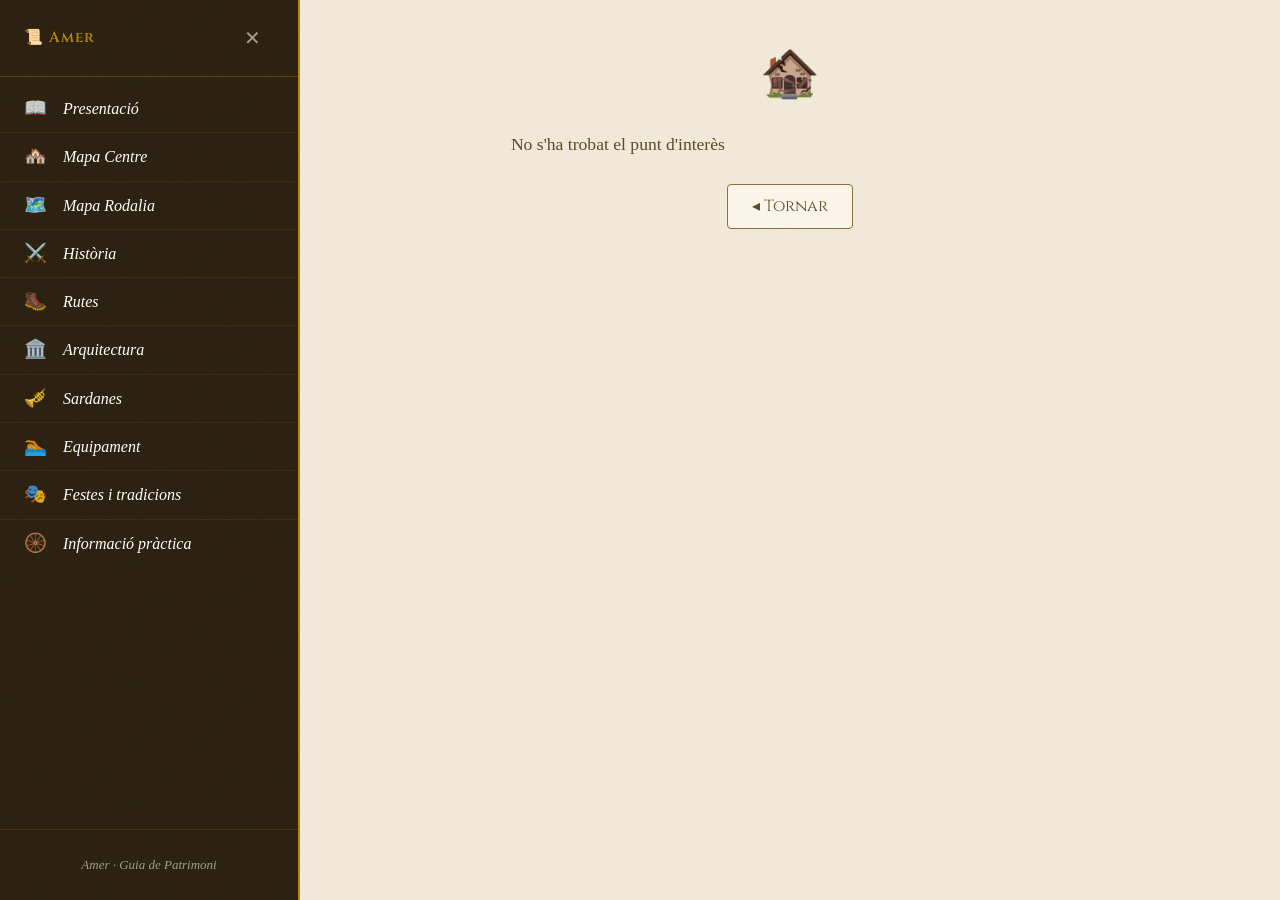
==== commit f4bebcec: "Versio8 Amb Frances idioma arreglat tots els menus" ====
--- a/punt-interes.html
+++ b/punt-interes.html
@@ -43,7 +43,12 @@
             <li>
                 <button data-seccio="mapa"
                         aria-current="false">
-                    Mapa
+                    Mapa Centre
+                </button>
+            </li>
+            <li>
+                <button data-seccio="mapa-rodalia">
+                    Mapa Rodalia
                 </button>
             </li>
             <li>
@@ -65,6 +70,27 @@
                         aria-controls="seccio-contingut"
                         aria-expanded="false">
                     Arquitectura
+                </button>
+            </li>
+            <li>
+                <button data-seccio="sardana"
+                        aria-controls="seccio-contingut"
+                        aria-expanded="false">
+                    Sardanes
+                </button>
+            </li>
+            <li>
+                <button data-seccio="equipament"
+                        aria-controls="seccio-contingut"
+                        aria-expanded="false">
+                    Equipament
+                </button>
+            </li>
+            <li>
+                <button data-seccio="festes-tradicions"
+                        aria-controls="seccio-contingut"
+                        aria-expanded="false">
+                    Festes i tradicions
                 </button>
             </li>
             <li>
@@ -107,12 +133,15 @@
                 <button data-idioma="ca"
                         aria-pressed="true"
                         aria-label="Català">CA</button>
+                <button data-idioma="en"
+                        aria-pressed="false"
+                        aria-label="English">EN</button>
                 <button data-idioma="es"
                         aria-pressed="false"
                         aria-label="Castellà">ES</button>
-                <button data-idioma="en"
+                <button data-idioma="fr"
                         aria-pressed="false"
-                        aria-label="English">EN</button>
+                        aria-label="Français">FR</button>
             </div>
 
         </header><!-- /capçalera-principal -->
@@ -126,6 +155,30 @@
              ======================================================== -->
         <article id="fitxa-punt-interes"
                  aria-labelledby="nom-punt">
+
+            <!-- ====================================================
+                 CAPÇALERA: BOTÓ TORNAR + NOM DEL PUNT
+                 Mateix patró que #capçalera-zona a zona.html:
+                 botó a l'esquerra i títol al costat.
+                 El botó torna al historial anterior (típicament
+                 la pàgina de zona des d'on s'ha entrat).
+                 El text del botó el tradueix el JS via UI['tornar'];
+                 la fletxa '◂' l'afegeix el CSS (.boto-tornar::before).
+                 ==================================================== -->
+            <div id="capçalera-punt">
+
+                <button id="boto-tornar"
+                        class="boto-tornar"
+                        onclick="history.back()"
+                        aria-label="Tornar a la llista de punts d'interès">
+                    <!-- El JS omple el textContent amb "Tornar" traduït -->
+                </button>
+
+                <!-- El JS omple textContent d'aquest h1 -->
+                <h1 id="nom-punt" aria-live="polite"></h1>
+
+            </div><!-- /capçalera-punt -->
+
 
             <!-- ====================================================
                  IMATGE DESTACADA
@@ -150,13 +203,11 @@
 
 
             <!-- ====================================================
-                 DETALLS: NOM, METADADES I ESTRELLES
+                 DETALLS: METADADES I ESTRELLES
+                 (El nom ha passat a #capçalera-punt, a dalt.)
                  ==================================================== -->
             <section id="detalls-punt"
                      aria-label="Informació del punt d'interès">
-
-                <!-- El JS omple textContent d'aquest h1 -->
-                <h1 id="nom-punt" aria-live="polite"></h1>
 
                 <!--
                     Llista de definicions: etiqueta → valor.
@@ -208,19 +259,6 @@
                  ==================================================== -->
             <div class="separador-ornamental" aria-hidden="true"></div>
 
-
-            <!-- ====================================================
-                 BOTÓ TORNAR
-                 Torna a la pàgina anterior del historial.
-                 El text el tradueix el JS via UI['tornar'].
-                 Accessible amb teclat sense JS gràcies a onclick.
-                 ==================================================== -->
-            <button id="boto-tornar"
-                    onclick="history.back()"
-                    aria-label="Tornar a la llista de punts d'interès">
-                <!-- El JS omple el textContent amb "◂ Tornar" traduït -->
-            </button>
-
         </article><!-- /fitxa-punt-interes -->
 
 
@@ -248,6 +286,7 @@
             <p lang="ca">⚠️ Aquesta aplicació requereix JavaScript per funcionar.</p>
             <p lang="es">⚠️ Esta aplicación requiere JavaScript para funcionar.</p>
             <p lang="en">⚠️ This application requires JavaScript to work.</p>
+            <p lang="fr">⚠️ Cette application nécessite JavaScript pour fonctionner.</p>
         </div>
     </noscript>
 
--- a/estils.css
+++ b/estils.css
@@ -833,15 +833,20 @@
     user-select:    none;
 }
 
-/* Hover i focus: creix lleugerament i el cercle s'omple d'or */
+/* Hover, focus i estat SELECCIONAT: creix lleugerament i el cercle
+   s'omple d'or. La classe .seleccionat s'aplica per JS quan l'usuari
+   fa el 1r clic al marcador (vegeu seleccionarPunt() a funcions.js);
+   així el ressaltat persisteix encara que el cursor no hi sigui. */
 .marcador-punt:hover,
-.marcador-punt:focus-visible {
+.marcador-punt:focus-visible,
+.marcador-punt.seleccionat {
     transform: scale(1.18) translateY(-0.6px);
     filter:    drop-shadow(0 0.8px 1.6px var(--color-ombra-forta));
 }
 
 .marcador-punt:hover .cercle-marcador,
-.marcador-punt:focus-visible .cercle-marcador {
+.marcador-punt:focus-visible .cercle-marcador,
+.marcador-punt.seleccionat .cercle-marcador {
     fill:    var(--color-accent-or);
     stroke:  var(--color-accent);
     opacity: 1;
@@ -952,11 +957,23 @@
 }
 
 .targeta-punt:hover,
-.targeta-punt:focus-visible {
+.targeta-punt:focus-visible,
+.targeta-punt.seleccionada {
     border-color:     var(--color-accent);
     border-left-color: var(--color-accent);
     box-shadow:       0 3px 12px var(--color-ombra);
     transform:        translateX(2px);
+}
+
+/* Estat SELECCIONADA: quan l'usuari clica un marcador del mapa, la
+   targeta corresponent puja al primer lloc de la llista i queda
+   ressaltada amb l'accent daurat, igual que el marcador. Reforcem
+   la vora esquerra amb el groc-or perquè es distingeixi clarament
+   del hover accidental d'una altra targeta. */
+.targeta-punt.seleccionada {
+    border-left-color: var(--color-accent-or);
+    border-left-width: 5px;
+    background-color:  var(--color-fons-selecio, #fff8e1);
 }
 
 .targeta-punt .miniatura {
@@ -1088,7 +1105,21 @@
     pointer-events: none;
 }
 
-/* Detalls del PI: nom, any, estil, estrelles */
+/* ------------------------------------------------------------
+   Capçalera de la fitxa: botó tornar + nom del PI.
+   Mateix patró visual que #capçalera-zona (zona.html).
+   ------------------------------------------------------------ */
+#capçalera-punt {
+    display:          flex;
+    align-items:      center;
+    gap:              var(--espai-mitja);
+    padding:          var(--espai-mitja);
+    background-color: var(--color-fons-fosc);
+    border-bottom:    1px solid var(--color-vora-forta);
+    min-height:       var(--mida-touch);
+}
+
+/* Detalls del PI: any, estil, estrelles (el nom ja no hi és) */
 #detalls-punt {
     padding:          var(--espai-gran) var(--espai-mitja) var(--espai-mitja);
     background-color: var(--color-superficie);
@@ -1097,10 +1128,12 @@
 }
 
 #nom-punt {
-    font-size:    var(--mida-titol);
-    color:        var(--color-accent);
-    margin-bottom: var(--espai-mitja);
-    line-height:  1.15;
+    font-size:  var(--mida-text-gran);
+    color:      var(--color-accent);
+    flex:       1;
+    font-style: italic;
+    line-height: 1.15;
+    margin:     0;
 }
 
 /* Taula de metadades (any, estil, zona) */
@@ -1183,37 +1216,9 @@
     line-height: var(--alçada-linia);
 }
 
-/* Botó tornar a la fitxa */
-#boto-tornar {
-    composes: boto-tornar;   /* herència semàntica via JS que afegirà classe */
-    display:        flex;
-    align-items:    center;
-    gap:            var(--espai-xs);
-    margin:         var(--espai-gran) var(--espai-mitja);
-    min-height:     var(--mida-touch);
-    padding:        0 var(--espai-gran);
-    font-family:    var(--font-titol);
-    font-size:      var(--mida-text-mitja);
-    font-weight:    600;
-    letter-spacing: 0.05em;
-    color:          var(--color-text-suau);
-    border:         1px solid var(--color-vora-forta);
-    border-radius:  var(--radi-petit);
-    background-color: var(--color-superficie);
-    align-self:     flex-start;
-    transition:     all var(--durada-animacio) ease;
-}
-
-#boto-tornar::before {
-    content: '◂ ';
-}
-
-#boto-tornar:hover,
-#boto-tornar:focus-visible {
-    color:            var(--color-accent);
-    border-color:     var(--color-accent);
-    background-color: rgba(139, 46, 10, 0.06);
-}
+/* Nota: El botó #boto-tornar de la fitxa ara viu dins #capçalera-punt
+   i hereta l'estil compartit de la classe .boto-tornar (secció 11).
+   Cap regla específica addicional és necessària aquí. */
 
 
 /* ============================================================
@@ -1273,7 +1278,8 @@
         position:  sticky;
         top:       0;
         height:    100dvh;
-        transform: none !important;   /* mai amagat en tauleta */
+        transform: none;              /* visible per defecte */
+        transition: transform var(--durada-animacio) ease;
     }
 
     /* La coberta no té sentit en tauleta */
@@ -1306,6 +1312,24 @@
     #contingut-principal {
         grid-column: 2;
         grid-row:    2;
+    }
+
+    /* ─────────────────────────────────────────────────────────
+       Menú amagat manualment (classe .menu-amagat al <body>)
+       En tauleta/escriptori l'usuari pot amagar el menú amb la
+       X i tornar-lo a mostrar amb el botó hamburguesa (☰).
+       ───────────────────────────────────────────────────────── */
+    body.menu-amagat {
+        grid-template-columns: 0 1fr;  /* col·lapsa la columna del menú */
+    }
+
+    body.menu-amagat #menu-lateral {
+        transform: translateX(-100%);
+        pointer-events: none;          /* no interactiu mentre és fora */
+    }
+
+    body.menu-amagat #boto-menu {
+        display: inline-flex;          /* torna a mostrar l'hamburguesa */
     }
 
     /* Mapa de zona: aspecte fix per aprofitar l'espai */
@@ -1324,7 +1348,10 @@
         margin: 0 auto;
     }
 
-    /* Fitxa PI: layout horitzontal */
+    /* Fitxa PI: layout horitzontal
+       Fila superior sencera: capçalera (botó + nom).
+       Columna esquerra: imatge (ocupa les dues files restants).
+       Columna dreta: metadades a dalt, descripció ocupant l'espai. */
     #fitxa-punt-interes {
         display: grid;
         grid-template-columns: 1fr 1fr;
@@ -1332,27 +1359,26 @@
         min-height: calc(100dvh - var(--mida-touch));
     }
 
+    #capçalera-punt {
+        grid-column: 1 / -1;
+        grid-row:    1;
+    }
+
     #contenidor-imatge {
         grid-column:  1;
-        grid-row:     1 / 4;
+        grid-row:     2 / 4;
         aspect-ratio: auto;
         height:       100%;
     }
 
     #detalls-punt {
         grid-column: 2;
-        grid-row:    1;
+        grid-row:    2;
     }
 
     #descripcio-punt {
         grid-column: 2;
-        grid-row:    2;
-    }
-
-    #boto-tornar {
-        grid-column: 2;
         grid-row:    3;
-        align-self:  end;
     }
 }
 
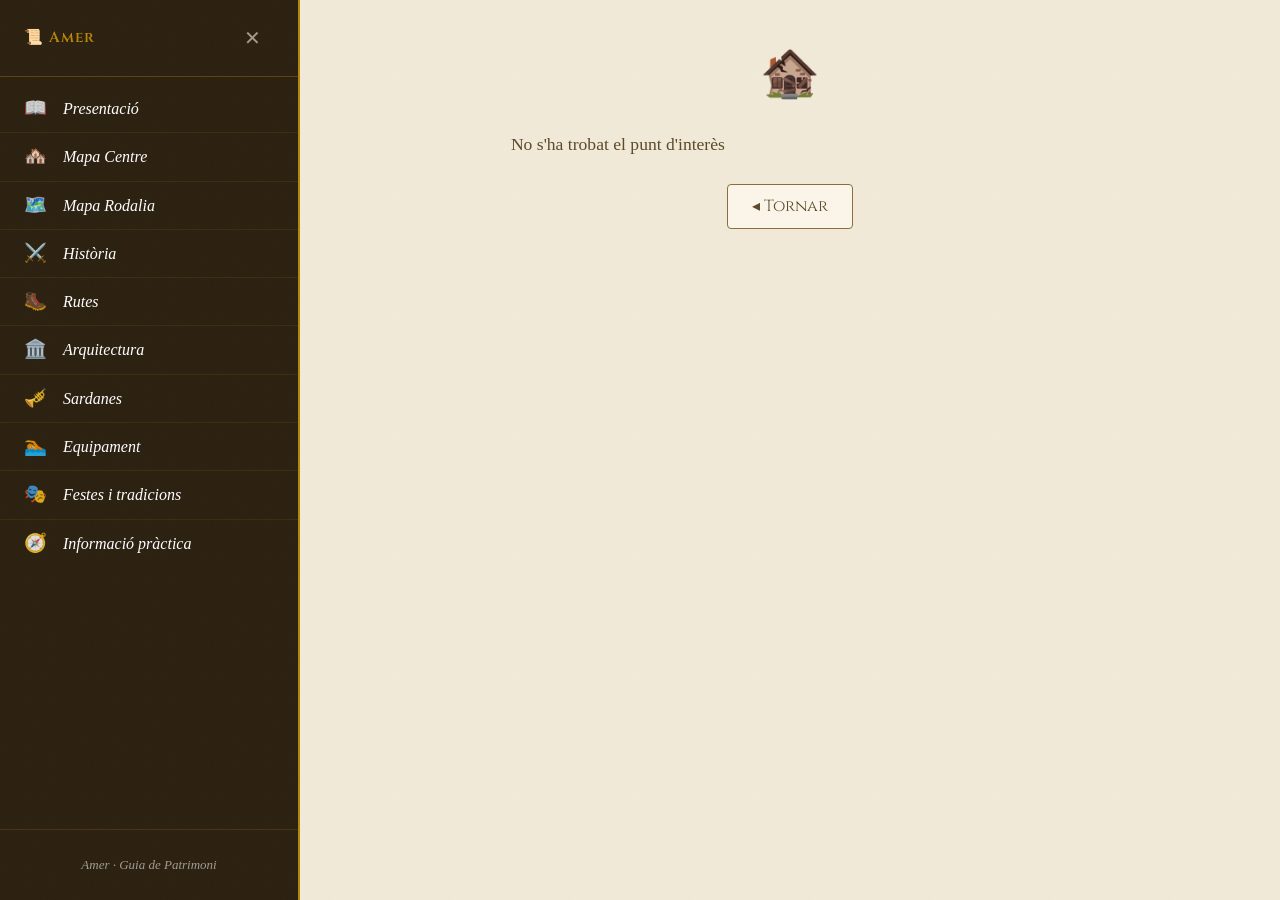
==== commit a0c99cb2: "versioFinal?" ====
--- a/punt-interes.html
+++ b/punt-interes.html
@@ -127,21 +127,35 @@
 
             <h1 id="titol-poble">Amer</h1>
 
-            <div id="selector-idioma"
-                 role="group"
-                 aria-label="Selecció d'idioma">
-                <button data-idioma="ca"
-                        aria-pressed="true"
-                        aria-label="Català">CA</button>
-                <button data-idioma="en"
-                        aria-pressed="false"
-                        aria-label="English">EN</button>
-                <button data-idioma="es"
-                        aria-pressed="false"
-                        aria-label="Castellà">ES</button>
-                <button data-idioma="fr"
-                        aria-pressed="false"
-                        aria-label="Français">FR</button>
+            <!--
+                Desplegable d'idioma personalitzat.
+                · Botó disparador (mostra el codi de l'idioma actiu, ex: "CA ▾").
+                · Llista <ul role="listbox"> amb els 4 idiomes; s'obre en clicar
+                  el botó o amb la tecla Enter/Espai/Fletxa avall.
+                L'estat el gestiona sincronitzarBotonsIdioma() a funcions.js.
+                Els textos de les opcions els tradueix actualitzarTextosDinamics().
+            -->
+            <div id="selector-idioma" class="desplegable-idioma">
+                <button type="button"
+                        id="selector-idioma-disparador"
+                        class="desplegable-idioma__disparador"
+                        aria-haspopup="listbox"
+                        aria-expanded="false"
+                        aria-controls="selector-idioma-llista"
+                        aria-label="Selecció d'idioma">
+                    <span class="desplegable-idioma__codi">CA</span>
+                    <span class="desplegable-idioma__fletxa" aria-hidden="true">▾</span>
+                </button>
+                <ul id="selector-idioma-llista"
+                    class="desplegable-idioma__llista"
+                    role="listbox"
+                    aria-label="Idiomes disponibles"
+                    hidden>
+                    <li role="option" data-idioma="ca" aria-selected="true"  tabindex="-1">Català</li>
+                    <li role="option" data-idioma="en" aria-selected="false" tabindex="-1">English</li>
+                    <li role="option" data-idioma="es" aria-selected="false" tabindex="-1">Castellano</li>
+                    <li role="option" data-idioma="fr" aria-selected="false" tabindex="-1">Français</li>
+                </ul>
             </div>
 
         </header><!-- /capçalera-principal -->
@@ -221,8 +235,8 @@
                     <dt data-i18n="estil-arquitectonic">Estil:</dt>
                     <dd id="estil-arquitectonic"></dd>
 
-                    <dt data-i18n="zona-pertany">Zona:</dt>
-                    <dd id="zona-pertany"></dd>
+                    <dt data-i18n="direccio-punt">Adreça:</dt>
+                    <dd id="direccio-punt"></dd>
                 </dl>
 
                 <!--
--- a/estils.css
+++ b/estils.css
@@ -323,42 +323,132 @@
 
 
 /* ============================================================
-   6. COMPONENT: SELECTOR D'IDIOMA
-   ============================================================ */
-
-#selector-idioma {
-    display:   flex;
-    gap:       var(--espai-xs);
+   6. COMPONENT: SELECTOR D'IDIOMA (desplegable personalitzat)
+   ------------------------------------------------------------
+   Estructura BEM:
+     .desplegable-idioma              → contenidor (relatiu per a la llista)
+     .desplegable-idioma__disparador  → botó que mostra el codi actiu (CA ▾)
+     .desplegable-idioma__codi        → text del codi (CA / EN / ES / FR)
+     .desplegable-idioma__fletxa      → chevron ▾ que gira quan s'obre
+     .desplegable-idioma__llista      → <ul role="listbox">, amagada per defecte
+
+   L'obertura/tancament s'anima via l'atribut `[hidden]` i les
+   classes `.esta-obert` que gestiona el JS.
+   ============================================================ */
+
+.desplegable-idioma {
+    position:    relative;
     flex-shrink: 0;
 }
 
-#selector-idioma button {
-    min-width:      var(--mida-touch);
-    min-height:     calc(var(--mida-touch) - 8px);
-    padding:        0 var(--espai-petit);
+/* --- Botó disparador --- */
+.desplegable-idioma__disparador {
+    display:     inline-flex;
+    align-items: center;
+    gap:         var(--espai-xs);
+
+    min-height:  var(--mida-touch);
+    padding:     0 var(--espai-petit);
+
     font-family:    var(--font-titol);
     font-size:      var(--mida-text-petit);
     font-weight:    600;
     letter-spacing: 0.06em;
-    color:          var(--color-text-invertit);
-    border:         1px solid rgba(255, 255, 255, 0.15);
-    border-radius:  var(--radi-petit);
-    opacity:        0.55;
-    transition:     opacity var(--durada-animacio) ease,
-                    border-color var(--durada-animacio) ease,
-                    color var(--durada-animacio) ease;
-}
-
-#selector-idioma button:hover {
-    opacity: 0.85;
-    border-color: rgba(255, 255, 255, 0.35);
-}
-
-#selector-idioma button[aria-pressed="true"] {
-    opacity:         1;
-    color:           var(--color-accent-or);
-    border-color:    var(--color-accent-or);
-    background-color: rgba(184, 134, 11, 0.12);
+
+    color:            var(--color-text-invertit);
+    background-color: rgba(255, 255, 255, 0.06);
+    border:           1px solid var(--color-accent-or);
+    border-radius:    var(--radi-petit);
+
+    cursor:     pointer;
+    transition: background-color var(--durada-animacio) ease,
+                border-color     var(--durada-animacio) ease;
+}
+
+.desplegable-idioma__disparador:hover {
+    background-color: rgba(255, 255, 255, 0.12);
+}
+
+.desplegable-idioma__disparador:focus-visible {
+    outline:        2px solid var(--color-accent-or);
+    outline-offset: 2px;
+}
+
+/* Chevron: gira 180° quan el desplegable està obert */
+.desplegable-idioma__fletxa {
+    display:     inline-block;
+    font-size:   0.7em;
+    line-height: 1;
+    color:       var(--color-accent-or);
+    transition:  transform var(--durada-animacio) ease;
+}
+
+.desplegable-idioma__disparador[aria-expanded="true"] .desplegable-idioma__fletxa {
+    transform: rotate(180deg);
+}
+
+/* --- Llista d'opcions --- */
+.desplegable-idioma__llista {
+    position: absolute;
+    top:      calc(100% + var(--espai-xs));
+    right:    0;                       /* Alineat a la dreta perquè no surti en mòbil */
+    z-index:  var(--z-menu);
+
+    min-width: 8.5rem;
+    margin:  0;
+    padding: var(--espai-xs) 0;
+    list-style: none;
+
+    background-color: var(--color-fons);
+    border:           1px solid var(--color-vora);
+    border-radius:    var(--radi-petit);
+    box-shadow:       0 6px 18px var(--color-ombra-forta);
+
+    /* Animació d'entrada: es dispara quan s'elimina l'atribut [hidden] */
+    animation: desplegable-idioma-entrada var(--durada-animacio) ease-out;
+}
+
+.desplegable-idioma__llista[hidden] {
+    display: none;
+}
+
+@keyframes desplegable-idioma-entrada {
+    from {
+        opacity:   0;
+        transform: translateY(-4px);
+    }
+    to {
+        opacity:   1;
+        transform: translateY(0);
+    }
+}
+
+/* --- Opcions --- */
+.desplegable-idioma__llista [role="option"] {
+    padding:        var(--espai-petit) var(--espai-mitja);
+    min-height:     var(--mida-touch);
+    display:        flex;
+    align-items:    center;
+
+    font-family:    var(--font-cos);
+    font-size:      var(--mida-text-petit);
+    color:          var(--color-text);
+
+    cursor:     pointer;
+    transition: background-color var(--durada-animacio) ease,
+                color            var(--durada-animacio) ease;
+}
+
+.desplegable-idioma__llista [role="option"]:hover,
+.desplegable-idioma__llista [role="option"]:focus-visible {
+    background-color: var(--color-accent-or-clar);
+    outline:          none;
+}
+
+/* Opció actualment seleccionada: marcada amb color daurat i pes fort */
+.desplegable-idioma__llista [role="option"][aria-selected="true"] {
+    color:       var(--color-accent-or);
+    font-weight: 700;
 }
 
 
